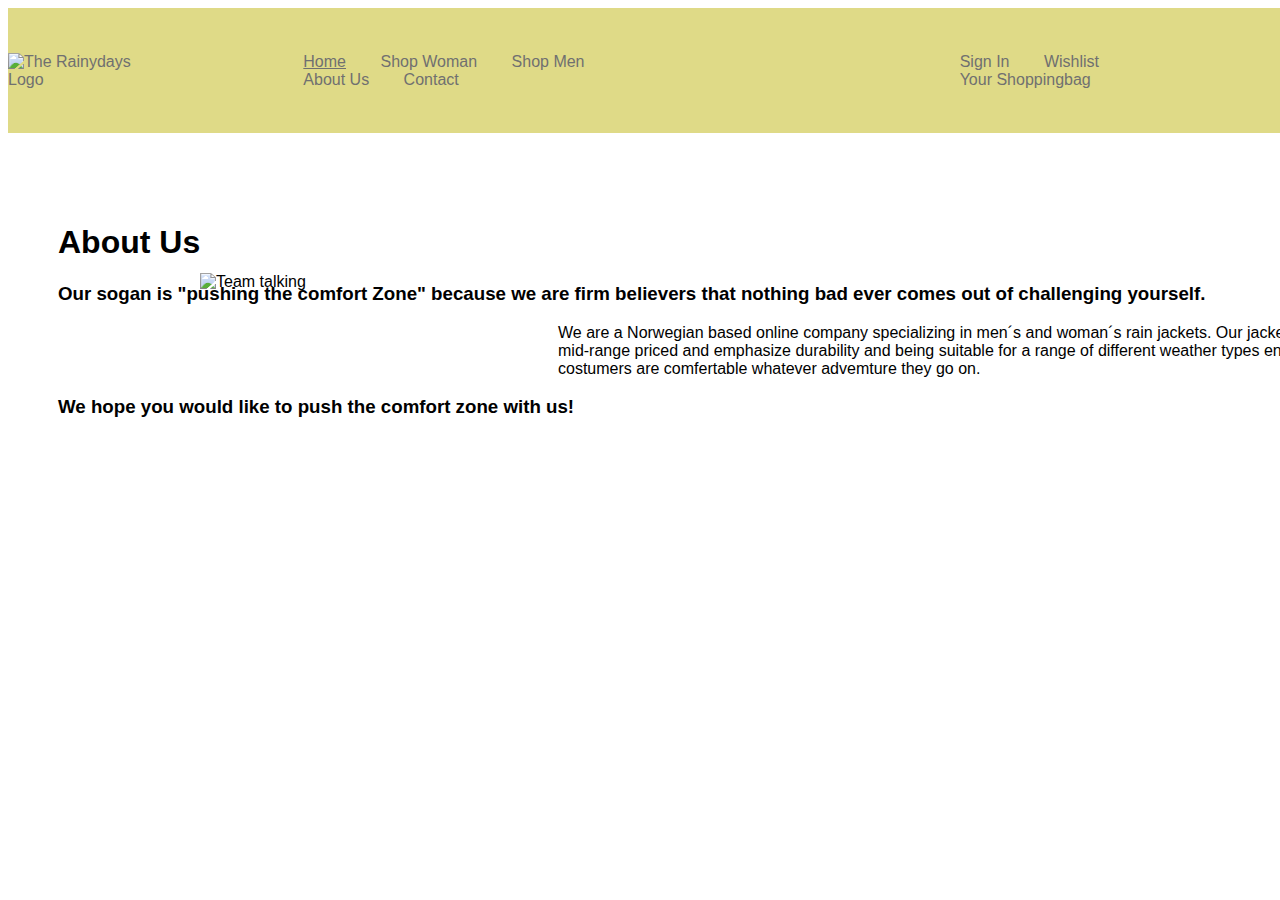
==== AboutUs.html @ 0c17154e "..." ====
<!DOCTYPE html>
<html>
  <head>
    <script src="https://kit.fontawesome.com/f009722376.js" crossorigin="anonymous"></script>
    <meta charset="UTF-8" />
    <meta name="viewport" content="width=device-width, initial-scale=1.0">
    <link href="css/Styles.css" rel="stylesheet" />
  </head> 
  <body>
      <header class="header">
        <img src="images/Rainydays_Logo.png" alt="The Rainydays Logo" class="Logo"/>
        <nav>
          <ul>
              <li><a href="index.html" class="active">Home</a></li>
              <li><a href="ShopWoman.html">Shop Woman</a></li>
              <li><a href="ShopMen.html">Shop Men</a></li>
              <li><a href="AboutUs.html">About Us</a></li>
              <li><a href="Contact.html">Contact</a></li>
          </ul>
        </nav>
        <nav class="personal">
          <ul>
            <li><i class="far fa-user-circle"></i>Sign In</li>
            <li><i class="far fa-heart"></i>Wishlist</li>
            <li><i class="fas fa-shopping-bag"></i>Your Shoppingbag</li>
          </ul>
        </nav>
      </header>
      <main>
        <section>
          <div>
            <img src="Images/About.jpg" alt="Team talking" class="aboutus" />
          </div>
          <div>
            <h1>About Us</h1>
            <h3>Our sogan is "pushing the comfort Zone" because we are firm believers that nothing bad ever comes out of challenging yourself.</h3>
            <p>We are a Norwegian based online company specializing in men´s and woman´s rain jackets. Our jackets are mid-range priced and emphasize durability and being suitable for a range of different weather types ensuring costumers are comfertable whatever advemture they go on.</p>
            <h3>We hope you would like to push the comfort zone with us!</h3>
          </div>
        </section>
      </body>
      </main>
---- css/Styles.css ----
html {
    margin: 0;
    padding: 0;
}


header,
body {
    font-family: "avenir", Verdana, Geneva, Tahoma, sans-serif;
}

.Logo {
    max-width: 260px;
    display: flex;
}

header {
    background-color: #DFDA87;
    color: #707070;
}

header a {
    color:#707070;
}


header {
    display: flex;
    align-items: center;
    display: flex;
    align-items: center;
    height: 125px;
    width: 100%;

}

nav ul {
padding: 150px;
}

nav li {
    display: inline-block;
}

nav a {
    padding: 15px;
}

nav i {
    padding-left: 50px;
    padding: 15px;
}

body {
    width: 100%;
}

/* Links */
a {
    text-decoration: none;
    color:#707070;
}

.active {
   text-decoration: underline; 
}

main {
    display: flex;
    width: 100%;
    margin: auto;
}

.cta-woman {
    background-color: #707070;
    color: white;
    font-size: 30px;
    padding: 20px 30px;
    position: absolute;
    left: -282px;
    top: 110px;
}

.cta-man {
    background-color: #707070;
    color: white;
    font-size: 30px;
    padding: 20px 60px;
    position: absolute;
    left: -288px;
    top: 104px;
}

.View {
    background-color: #707070d8;
    color: white;
    font-size: 16px;
    padding: 5px 10px;
}

.shopnow img {
    width: 100%;
}

.shopnow {
    text-align: center;
    position: relative;
    top: 125px;
    left: 200px;
}

.shopnow-button {
    background-color: #5f5f616c;
    color: white;
    font-size: 20px;
    line-height: 1;
    padding: 20px 35px;
    border-radius: 30px;
    position: absolute;
    top: 50%;
    left: 50%;
    transform: translate(-50%,-50%);
}


.shopwoman {
    text-align: center;
    position: relative;
    top: 1250px;
    left: 820px;
}

.shopman {
    text-align: center;
    position: relative;
    top: 1300px;
    left: 820px;
}

@media only screen and (max-width: 760px){
  header{
      display: flex;
      align-items: center;
      flex-direction: column;
  }

  header {
    display: flex;
    align-items: center;
    display: flex;
    align-items: center;
    width: 100%;
  }
  
  .personal {
      font-size: 12px;
      text-align: center;
  }


  main {
      flex-direction: column;
  }
  
nav ul {
    padding: 0px;
    }
    
    .shopnow {
        text-align: center;
        position: relative;
        top: -400px;
        left: 66px;
        width: 100%;
        min-width: 800px;
    }
 
    .shopnow-button {
        background-color: #5f5f616c;
        color: white;
        font-size: 20px;
        line-height: 1;
        padding: 20px 35px;
        border-radius: 30px;
        position: absolute;
        top: 50%;
        left: 50%;
        transform: translate(-50%,-50%);
    }
    
    .shopwoman {
        text-align: center;
        position: relative;
        top: 1300px;
        left: 345px;
    }


    .shopman {
        text-align: center;
        position: relative;
        top: 1300px;
        left: 345px;
    }

    .JacketMale, 
    .JacketFemale{
        display: grid;
        grid-template-columns: repeat(auto-fill, minmax(250px, 1fr));
        max-width: 1000px;
        margin: 200px auto;
        grid-gap: 60px;
    }

    .Prod234 img {
        display: flex;
        width: 115px;
        gap: 10px;
        margin-top: 10px;
    }

    .details img {
        width: 500px;
    }

    main {
        display: flex none; 
    }

}

/* List of Jackets */




h2 {
font-size: 16px;
color: rgb(75, 75, 75);
}

.JacketMale,
.JacketFemale {
display: grid;
grid-template-columns: repeat(auto-fill, minmax(250px, 1fr));
max-width: 1000px;
margin: 120px auto;
grid-gap: 60px;
}

.JacketMale img,
.JacketFemale img {
width: 100%;
}




/* Product detailed page */

.product-details{
    display: flex;
    max-width: 1000px;
    margin: 150px auto;

}

.product-details > * {
    flex: 1;
}

 .details {
     width: 100%;
 }

 .Prod234 {
     display: flex;
     width: 134px;
     gap: 10px;
     margin-top: 10px;
 }
 .info {
     margin: 10px auto;
     margin-left: 70px;
     padding: 50px;
 }

.prod-info {
    line-height: 5px;
}

.choose {
    margin: 3px;
}

.Size {
    display: inline-block;
    background-color: rgba(128, 128, 128, 0.521);
    padding: 5px 7px;
}

.cta-cart {
    background-color: #5f5f616c;
    color: white;
    font-size: 20px;
    padding: 20px 35px;
    border-radius: 30px;
}

/* Checkout */

main{
    display: flex;
    margin: 70px 50px auto;
    width: 100%;
}

main img {
    width: 100%;
    max-width: 300px;
    position: absolute;
    left: 200px;
    margin: 70px auto;
}



.order-summary {
  
    text-align: right;
}

.total {
    text-align: left;
}

.payment {
    text-align: center;
}

.checkout {
    background-color: #707070;
    color: white;
    font-size: 20px;
    padding: 20px 35px;
    border-radius: 30px;
    position: relative;
    top: 50px;
}

p{
    position: relative;
    margin-left: 500px;
}

/* About Us */
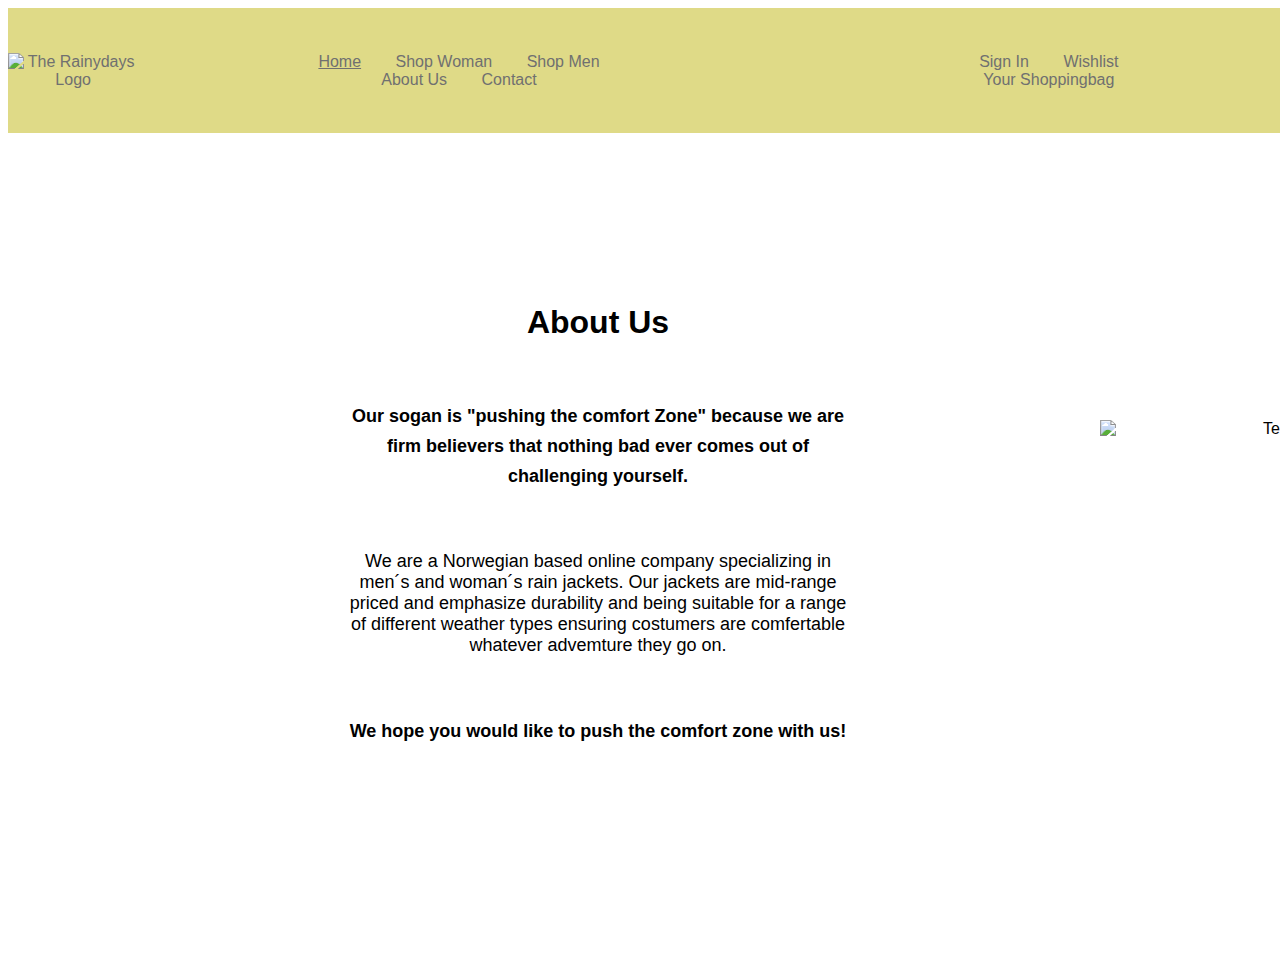
==== commit cde5f98e: "..." ====
--- a/AboutUs.html
+++ b/AboutUs.html
@@ -33,9 +33,13 @@
           </div>
           <div>
             <h1>About Us</h1>
-            <h3>Our sogan is "pushing the comfort Zone" because we are firm believers that nothing bad ever comes out of challenging yourself.</h3>
+          </div>
+          <div class="slogan">
+            <p>Our sogan is "pushing the comfort Zone" because we are firm believers that nothing bad ever comes out of challenging yourself.</p>
+          </div>
+          <div>
             <p>We are a Norwegian based online company specializing in men´s and woman´s rain jackets. Our jackets are mid-range priced and emphasize durability and being suitable for a range of different weather types ensuring costumers are comfertable whatever advemture they go on.</p>
-            <h3>We hope you would like to push the comfort zone with us!</h3>
+            <p class="slogan">We hope you would like to push the comfort zone with us!</p>
           </div>
         </section>
       </body>
--- a/css/Styles.css
+++ b/css/Styles.css
@@ -139,7 +139,8 @@
 }
 
 @media only screen and (max-width: 760px){
-  header{
+  
+    header{
       display: flex;
       align-items: center;
       flex-direction: column;
@@ -228,6 +229,8 @@
         display: flex none; 
     }
 
+
+
 }
 
 /* List of Jackets */
@@ -349,11 +352,65 @@
     top: 50px;
 }
 
-p{
-    position: relative;
-    margin-left: 500px;
+.slogan {
+    font-weight: bold;
+    line-height: 30px;
+    margin-bottom: 60px;
+    margin-top: 60px;
 }
 
 /* About Us */
 
-
+main {
+    align-items: center;
+    margin: 150px auto;
+    width: 100%;
+    max-width: 600px;
+}
+
+
+body {
+    text-align: center;
+}
+
+p {
+    font-size: 18px;
+    display: block;
+    width: 500px;
+    left: -250px;
+}
+
+
+
+.aboutus {
+    width: 100%;
+    min-width: 400px;
+    top: 350px;
+    left: 1100px;
+}
+
+
+@media only screen and (max-width: 760px) {
+    main{
+        margin: 150px auto;
+    }
+
+    .slogan {
+        word-wrap: break-word;
+        font-weight: bold;
+    }
+
+    p {
+        display: block;
+        width: 300px;
+    }
+
+    h3 {
+        line-height: 20px;
+        font-size: 1em;
+    }
+
+    .aboutus {
+        display: none;
+    }
+}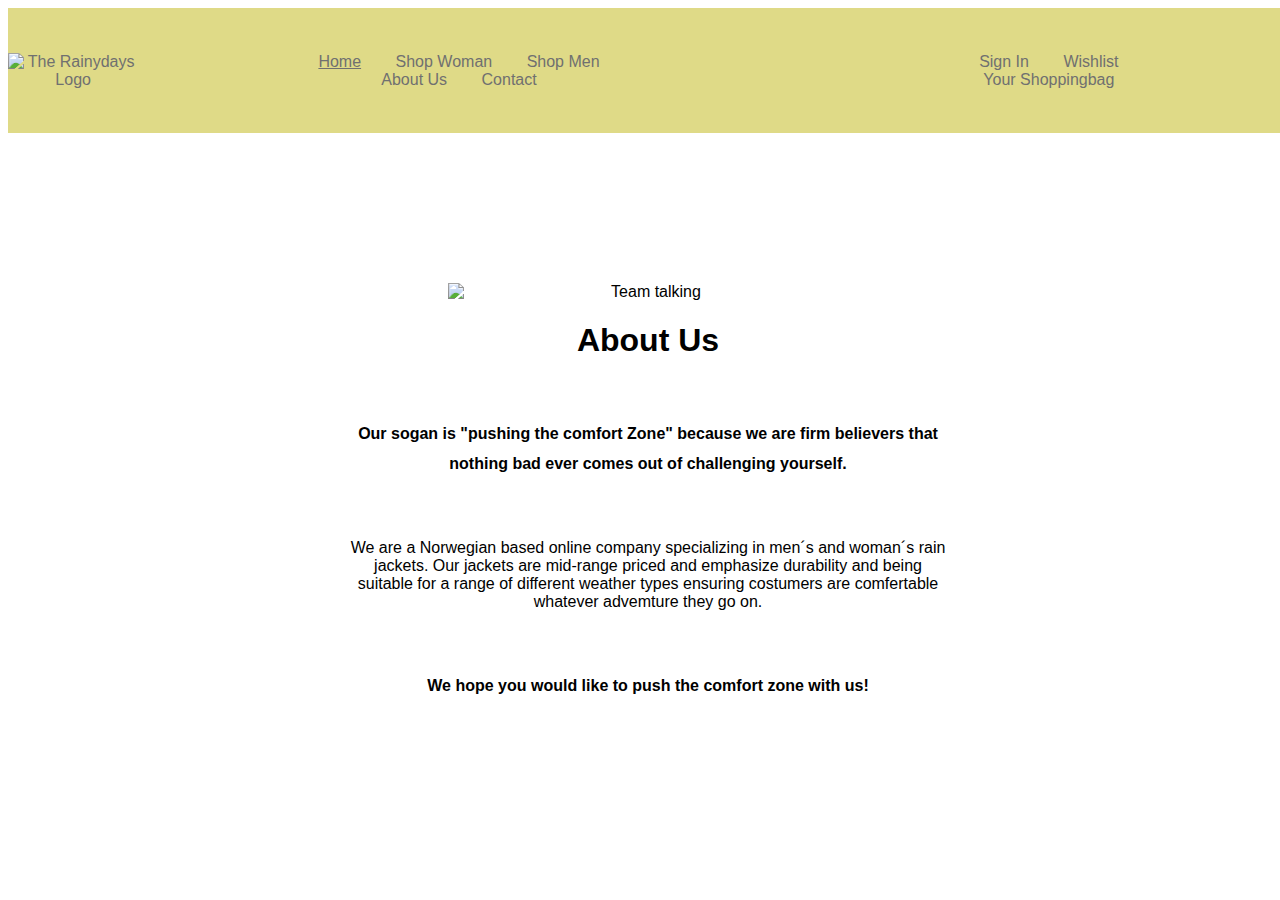
==== commit d84e9828: "..." ====
--- a/AboutUs.html
+++ b/AboutUs.html
@@ -6,7 +6,7 @@
     <meta name="viewport" content="width=device-width, initial-scale=1.0">
     <link href="css/Styles.css" rel="stylesheet" />
   </head> 
-  <body>
+  <body class="aubody">
       <header class="header">
         <img src="images/Rainydays_Logo.png" alt="The Rainydays Logo" class="Logo"/>
         <nav>
@@ -26,7 +26,7 @@
           </ul>
         </nav>
       </header>
-      <main>
+      <main class="au">
         <section>
           <div>
             <img src="Images/About.jpg" alt="Team talking" class="aboutus" />
--- a/css/Styles.css
+++ b/css/Styles.css
@@ -66,7 +66,7 @@
    text-decoration: underline; 
 }
 
-main {
+.home {
     display: flex;
     width: 100%;
     margin: auto;
@@ -313,13 +313,14 @@
 
 /* Checkout */
 
-main{
+.co{
     display: flex;
     margin: 70px 50px auto;
     width: 100%;
 }
 
-main img {
+.img1,
+.img2 {
     width: 100%;
     max-width: 300px;
     position: absolute;
@@ -361,7 +362,7 @@
 
 /* About Us */
 
-main {
+.au {
     align-items: center;
     margin: 150px auto;
     width: 100%;
@@ -369,11 +370,11 @@
 }
 
 
-body {
-    text-align: center;
-}
-
-p {
+.aubody {
+    text-align: center;
+}
+
+.total {
     font-size: 18px;
     display: block;
     width: 500px;
@@ -385,7 +386,7 @@
 .aboutus {
     width: 100%;
     min-width: 400px;
-    top: 350px;
+    top: 351px;
     left: 1100px;
 }
 
@@ -413,4 +414,74 @@
     .aboutus {
         display: none;
     }
-}+}
+
+
+
+/* Order successful */
+
+.center {
+    text-align: center;
+}
+
+.check {
+    display: block;
+    width: 50%;
+    text-align: center;
+}
+
+.shopping {
+    background-color: #7070704f;
+    color: white;
+    font-size: 20px;
+    padding: 20px 35px;
+    border-radius: 30px;
+    margin-top: 20px;
+}
+
+
+.wishlist {
+    background-color: #7070704f;
+    color: white;
+    font-size: 20px;
+    padding: 20px 35px;
+    border-radius: 30px;
+    margin-top: 20px;
+}
+
+.recommended {
+   display: flex;
+   display: grid;
+   grid-template-columns: repeat(5, 1fr);
+   margin: 70px auto;
+   grid-gap: 19px;
+}
+
+.recommended h2 {
+    grid-column: -1/1;
+}
+
+.recommended img {
+    width: 100%;
+    max-width: 300px;
+}
+
+
+/* Contact Us */
+
+.cu {
+    text-align: center;
+    margin: 150px auto;
+}
+
+.questions {
+    line-height: 10px;
+}
+
+.call,
+.mail,
+.fb,
+.cs {
+    margin-top: 50px;
+}
+
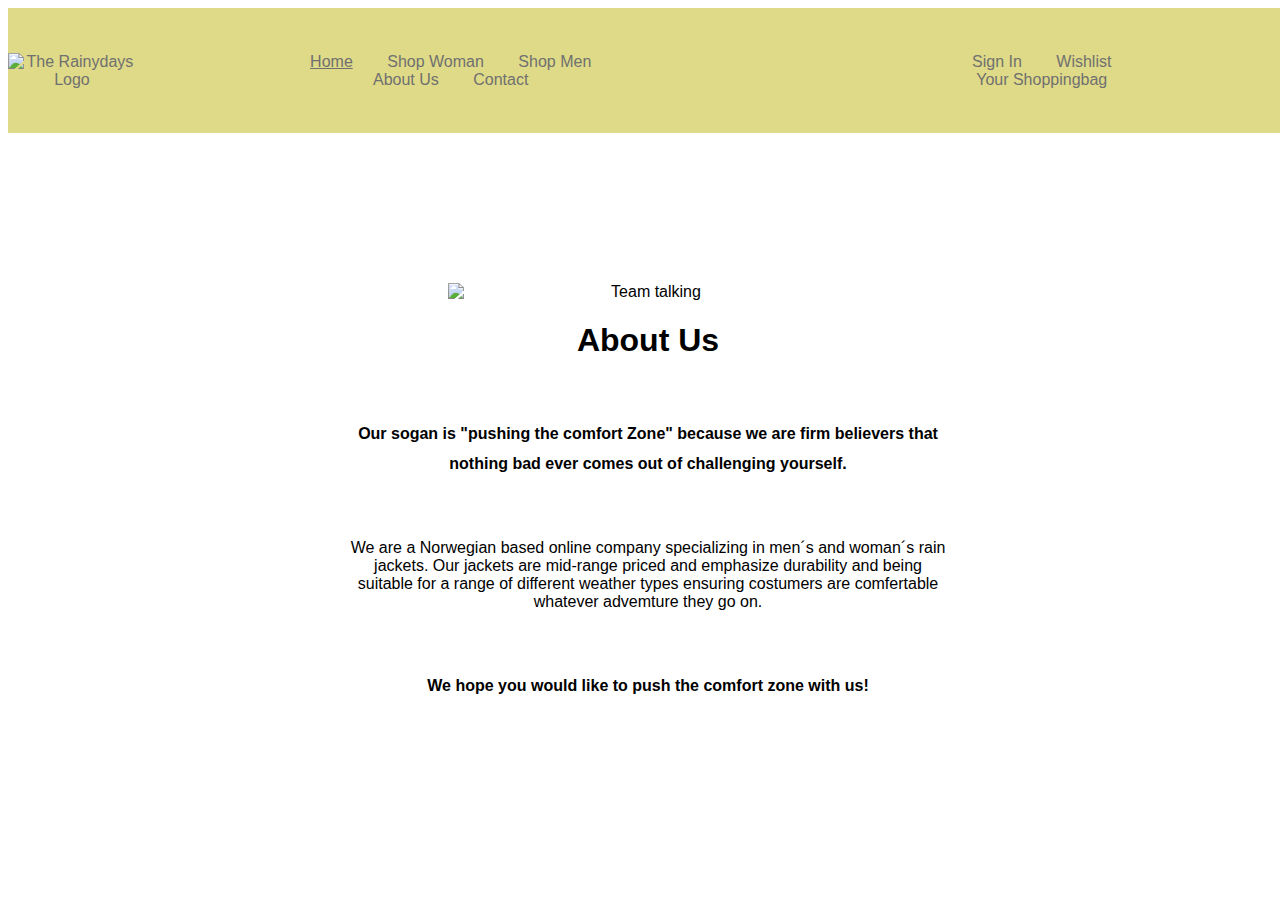
==== commit 0f111354: "save" ====
--- a/AboutUs.html
+++ b/AboutUs.html
@@ -13,7 +13,7 @@
           <ul>
               <li><a href="index.html" class="active">Home</a></li>
               <li><a href="ShopWoman.html">Shop Woman</a></li>
-              <li><a href="ShopMen.html">Shop Men</a></li>
+              <li><a href="ShopMan.html">Shop Men</a></li>
               <li><a href="AboutUs.html">About Us</a></li>
               <li><a href="Contact.html">Contact</a></li>
           </ul>
@@ -22,7 +22,7 @@
           <ul>
             <li><i class="far fa-user-circle"></i>Sign In</li>
             <li><i class="far fa-heart"></i>Wishlist</li>
-            <li><i class="fas fa-shopping-bag"></i>Your Shoppingbag</li>
+            <li> <a href="checkout.html"><i class="fas fa-shopping-bag" class="Shopping"></i>Your Shoppingbag</a></li>
           </ul>
         </nav>
       </header>
--- a/css/Styles.css
+++ b/css/Styles.css
@@ -1,3 +1,9 @@
+
+@font-face {
+    font-family: 'Avenir';
+    src: url('../fonts/Avenir.eot?#iefix') format('embedded-opentype'),  url('../fonts/Avenir.woff') format('woff'), url('../fonts/Avenir.ttf')  format('truetype'), url('../fonts/Avenir.svg#Avenir') format('svg');
+}
+
 
 html {
     margin: 0;
@@ -317,22 +323,32 @@
     display: flex;
     margin: 70px 50px auto;
     width: 100%;
-}
-
-.img1,
+
+}
+
+.img1 {
+    width: 100%;
+    max-width: 300px;
+}
+
 .img2 {
     width: 100%;
     max-width: 300px;
-    position: absolute;
-    left: 200px;
-    margin: 70px auto;
-}
-
-
+}
+
+.product1,
+.product2 {
+    display: block;
+    
+    
+}
 
 .order-summary {
   
     text-align: right;
+    display: block;
+    position: absolute;
+    left: 900px;
 }
 
 .total {
@@ -351,6 +367,42 @@
     border-radius: 30px;
     position: relative;
     top: 50px;
+    left: -110px;
+}
+
+@media only screen and (max-width: 760px) {
+
+    .co{
+        margin: 200px auto;
+    }
+
+    header {
+        text-align: center;
+    }
+
+
+
+    .checkout{
+        top: 100px;
+        left: -50px;
+    }
+
+    .order-summary {
+        top: auto;
+        left: auto;
+        position: inherit;
+    
+    }
+}
+
+
+/* About Us */
+
+.au {
+    align-items: center;
+    margin: 150px auto;
+    width: 100%;
+    max-width: 600px;
 }
 
 .slogan {
@@ -359,16 +411,6 @@
     margin-bottom: 60px;
     margin-top: 60px;
 }
-
-/* About Us */
-
-.au {
-    align-items: center;
-    margin: 150px auto;
-    width: 100%;
-    max-width: 600px;
-}
-
 
 .aubody {
     text-align: center;
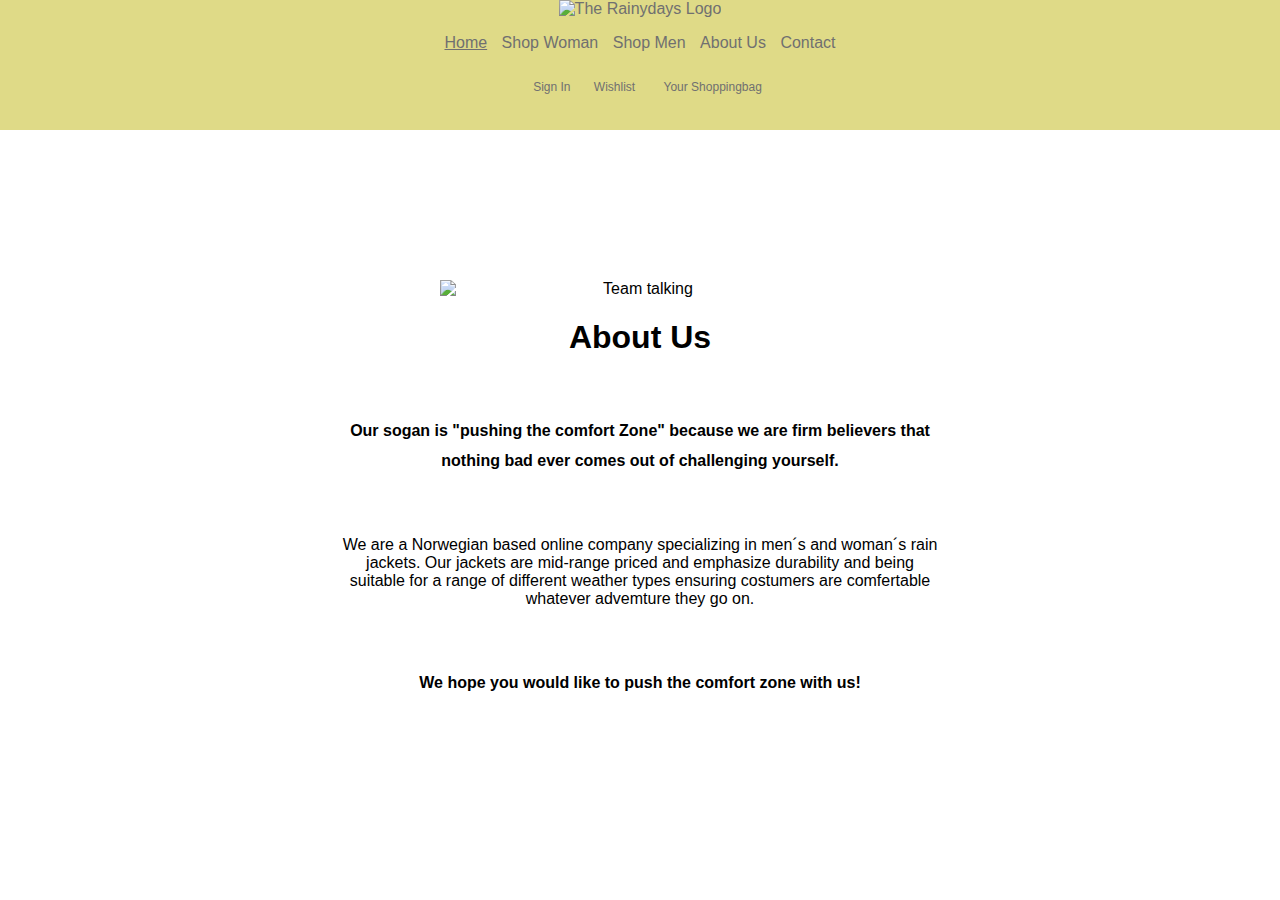
==== commit c4b58927: "cart all pages" ====
--- a/AboutUs.html
+++ b/AboutUs.html
@@ -4,7 +4,19 @@
     <script src="https://kit.fontawesome.com/f009722376.js" crossorigin="anonymous"></script>
     <meta charset="UTF-8" />
     <meta name="viewport" content="width=device-width, initial-scale=1.0">
+    <title>About us</title>
     <link href="css/Styles.css" rel="stylesheet" />
+     <!-- Hotjar Tracking Code for https://brave-bhabha-65999c.netlify.app/ -->
+  <script>
+    (function(h,o,t,j,a,r){
+        h.hj=h.hj||function(){(h.hj.q=h.hj.q||[]).push(arguments)};
+        h._hjSettings={hjid:2887431,hjsv:6};
+        a=o.getElementsByTagName('head')[0];
+        r=o.createElement('script');r.async=1;
+        r.src=t+h._hjSettings.hjid+j+h._hjSettings.hjsv;
+        a.appendChild(r);
+    })(window,document,'https://static.hotjar.com/c/hotjar-','.js?sv=');
+    </script>
   </head> 
   <body class="aubody">
       <header class="header">
@@ -22,7 +34,7 @@
           <ul>
             <li><i class="far fa-user-circle"></i>Sign In</li>
             <li><i class="far fa-heart"></i>Wishlist</li>
-            <li> <a href="checkout.html"><i class="fas fa-shopping-bag" class="Shopping"></i>Your Shoppingbag</a></li>
+            <li> <a href="checkout.html"><i class="fas fa-shopping-bag" class="Shopping"><span class="counter"></span></i>Your Shoppingbag</a></li>
           </ul>
         </nav>
       </header>
@@ -42,5 +54,6 @@
             <p class="slogan">We hope you would like to push the comfort zone with us!</p>
           </div>
         </section>
+      </main>
       </body>
-      </main>+      --- a/css/Styles.css
+++ b/css/Styles.css
@@ -34,15 +34,14 @@
 header {
     display: flex;
     align-items: center;
-    display: flex;
-    align-items: center;
-    height: 125px;
-    width: 100%;
+    height: 130px;
+    width: 100%;
+    margin: 0;
 
 }
 
 nav ul {
-padding: 150px;
+padding: 50px;
 }
 
 nav li {
@@ -50,16 +49,17 @@
 }
 
 nav a {
-    padding: 15px;
+    padding: 5px;
 }
 
 nav i {
     padding-left: 50px;
-    padding: 15px;
+    padding: 10px;
 }
 
 body {
     width: 100%;
+    margin: 0;
 }
 
 /* Links */
@@ -75,7 +75,7 @@
 .home {
     display: flex;
     width: 100%;
-    margin: auto;
+    margin: 0;
 }
 
 .cta-woman {
@@ -112,8 +112,7 @@
 .shopnow {
     text-align: center;
     position: relative;
-    top: 125px;
-    left: 200px;
+   margin-top: 100px;
 }
 
 .shopnow-button {
@@ -144,7 +143,7 @@
     left: 820px;
 }
 
-@media only screen and (max-width: 760px){
+@media only screen and (max-width: 1300px){
   
     header{
       display: flex;
@@ -310,10 +309,10 @@
 }
 
 .cta-cart {
-    background-color: #5f5f616c;
+    background-color: #5f5f61;
     color: white;
     font-size: 20px;
-    padding: 20px 35px;
+    padding: 20px 30px;
     border-radius: 30px;
 }
 
@@ -323,17 +322,19 @@
     display: flex;
     margin: 70px 50px auto;
     width: 100%;
-
-}
-
-.img1 {
-    width: 100%;
-    max-width: 300px;
+    margin-left: 200px;
+
+}
+
+.img1{
+
+    width: 100%;
+    max-width: 200px;
 }
 
 .img2 {
     width: 100%;
-    max-width: 300px;
+    max-width: 200px;
 }
 
 .product1,
@@ -370,7 +371,7 @@
     left: -110px;
 }
 
-@media only screen and (max-width: 760px) {
+@media only screen and (max-width: 1300px) {
 
     .co{
         margin: 200px auto;
@@ -474,7 +475,7 @@
 
 .shopping {
     background-color: #7070704f;
-    color: white;
+    color: rgb(252, 248, 248);
     font-size: 20px;
     padding: 20px 35px;
     border-radius: 30px;
@@ -484,7 +485,7 @@
 
 .wishlist {
     background-color: #7070704f;
-    color: white;
+    color: rgb(245, 236, 236);
     font-size: 20px;
     padding: 20px 35px;
     border-radius: 30px;
@@ -527,3 +528,104 @@
     margin-top: 50px;
 }
 
+/* Applying changes */
+
+@media screen and (mxn-width: 1300px) {
+
+    .flex {
+       display: none;
+
+    }
+
+    body {
+       align-items: center;
+       justify-content: center;
+       margin: 0;
+    }
+
+
+
+
+
+}
+
+.error {
+    display: none;
+    color:red;
+    font-size: 15px;
+}
+
+form {
+    padding: 3em;
+    background: rgb(248, 245, 245);
+    border-radius: 2em;
+    margin-top: 50px;
+    
+}    
+
+input {
+    width: 300px;
+    margin-top: 10px;
+    padding: 7px;
+    display: inline;
+    display: block;
+    margin: auto;
+    
+  
+}
+
+.submit {
+    background-color: #5a5a5ce5;
+    color: white;
+    font-size: 20px;
+    line-height: 1;
+    padding: 20px 35px;
+    margin-top: 50px;
+    cursor: pointer;
+}
+
+label {
+    display: block;
+    margin-top: 20px;
+}
+
+#message {
+    padding: 50px;
+    width: 150px;
+}
+
+button {
+    cursor: pointer;
+    background-color: rgb(255, 255, 255);
+    border: none;
+}
+
+
+.payment {
+    display: flex;
+    justify-content: center;
+}
+
+.ccv {
+    margin-bottom: 100px;
+}
+
+.bckcart, 
+.purchase {
+    background-color: #5a5a5c98;
+    font-size: 20px;
+    line-height: 1;
+    padding: 7px 35px;
+    margin-top: 100px;
+    cursor: pointer;
+}
+
+.shopping {
+    position: relative;
+}
+
+.counter {
+    position: absolute;
+    top: 40px;
+    color:red;
+}
